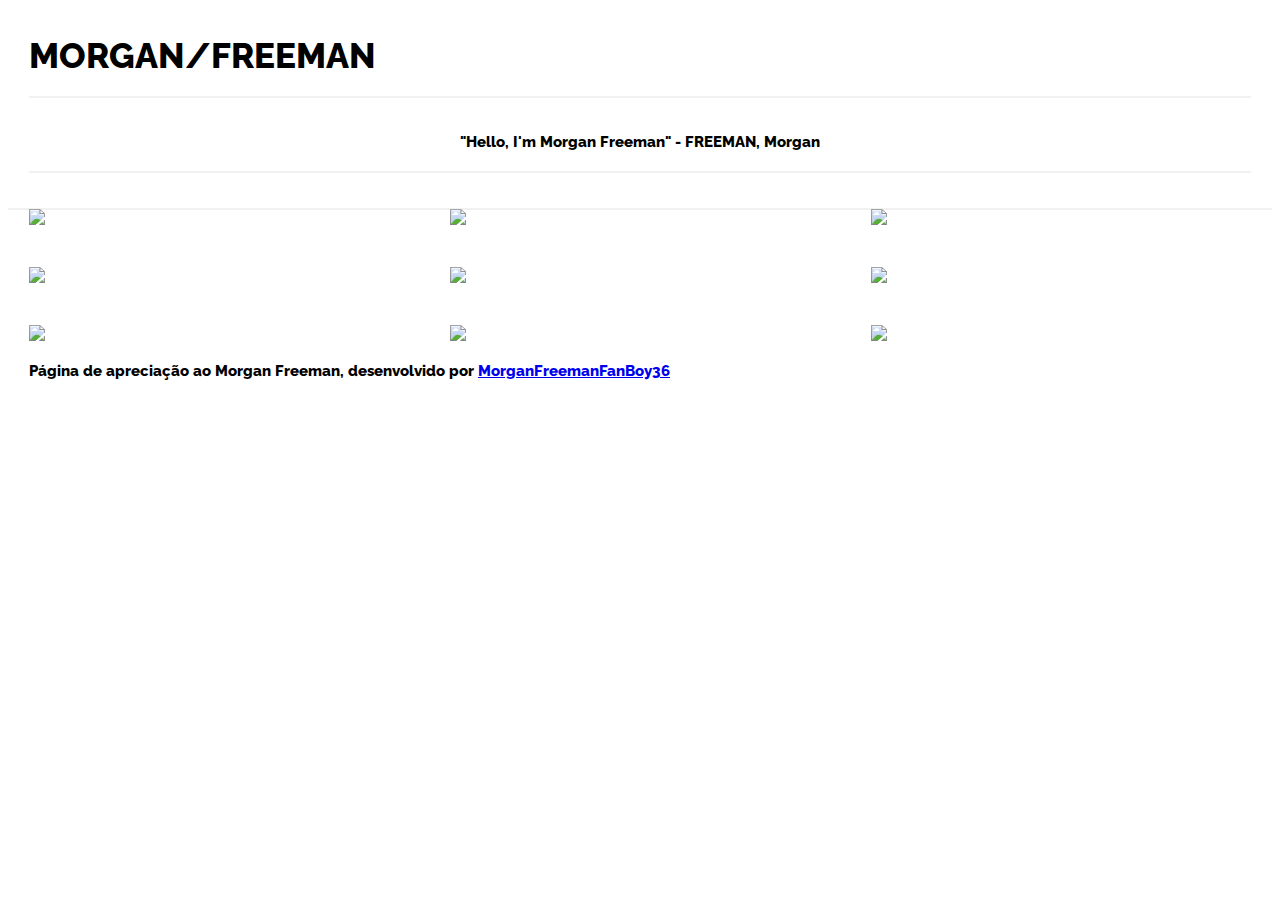
==== index.html @ a1970726 "Second Commit" ====
<!DOCTYPE html>
<html>
<head>
	<title>PhotoBlog</title>
	<link rel="stylesheet" type="text/css" href="freeman.css">
	<link href="https://fonts.googleapis.com/css?family=Raleway:400,800" rel="stylesheet">
</head>
<body>
	<p class="textUppercase divisorBottom">Morgan/Freeman</p>
	<p class="quote divisorBottom">"Hello, I'm Morgan Freeman" - <span class="textUppercase">Freeman</span>, Morgan </p>
	<div class="divisorBottom">
		<img src="https://www.crazyaboutphoto.com/wp-content/uploads/2014/01/morgan-500x500.jpg">
		<img src="https://www.crazyaboutphoto.com/wp-content/uploads/2014/01/morgan-500x500.jpg">
		<img src="https://www.crazyaboutphoto.com/wp-content/uploads/2014/01/morgan-500x500.jpg">

		<img src="https://www.crazyaboutphoto.com/wp-content/uploads/2014/01/morgan-500x500.jpg">
		<img src="https://www.crazyaboutphoto.com/wp-content/uploads/2014/01/morgan-500x500.jpg">
		<img src="https://www.crazyaboutphoto.com/wp-content/uploads/2014/01/morgan-500x500.jpg">

		<img src="https://www.crazyaboutphoto.com/wp-content/uploads/2014/01/morgan-500x500.jpg">
		<img src="https://www.crazyaboutphoto.com/wp-content/uploads/2014/01/morgan-500x500.jpg">
		<img src="https://www.crazyaboutphoto.com/wp-content/uploads/2014/01/morgan-500x500.jpg">
	</div>

<p class="footer">Página de apreciação ao Morgan Freeman, desenvolvido por <a href="mailto:morganfreemanfanboy36@gmail.com">MorganFreemanFanBoy36</a></p>
</body>
</html>
---- freeman.css ----
img {
	width: 30%;
	float: left;
	margin: 1.66%;
}

p {
	font-family: "Raleway";
	font-size: 35px;
	font-weight: 800;
	margin-left: 1.66%;
	margin-right: 1.66%;	
}

.divisorBottom{
	border-bottom: 2px solid #F1F1F1;
	padding-bottom: 20px;
}

.quote{
	text-align: center;
	font-size: 15px;
}
.textUppercase{
	text-transform: uppercase;
}

.footer{
	font-size: 15px;
	float: bottom;
}
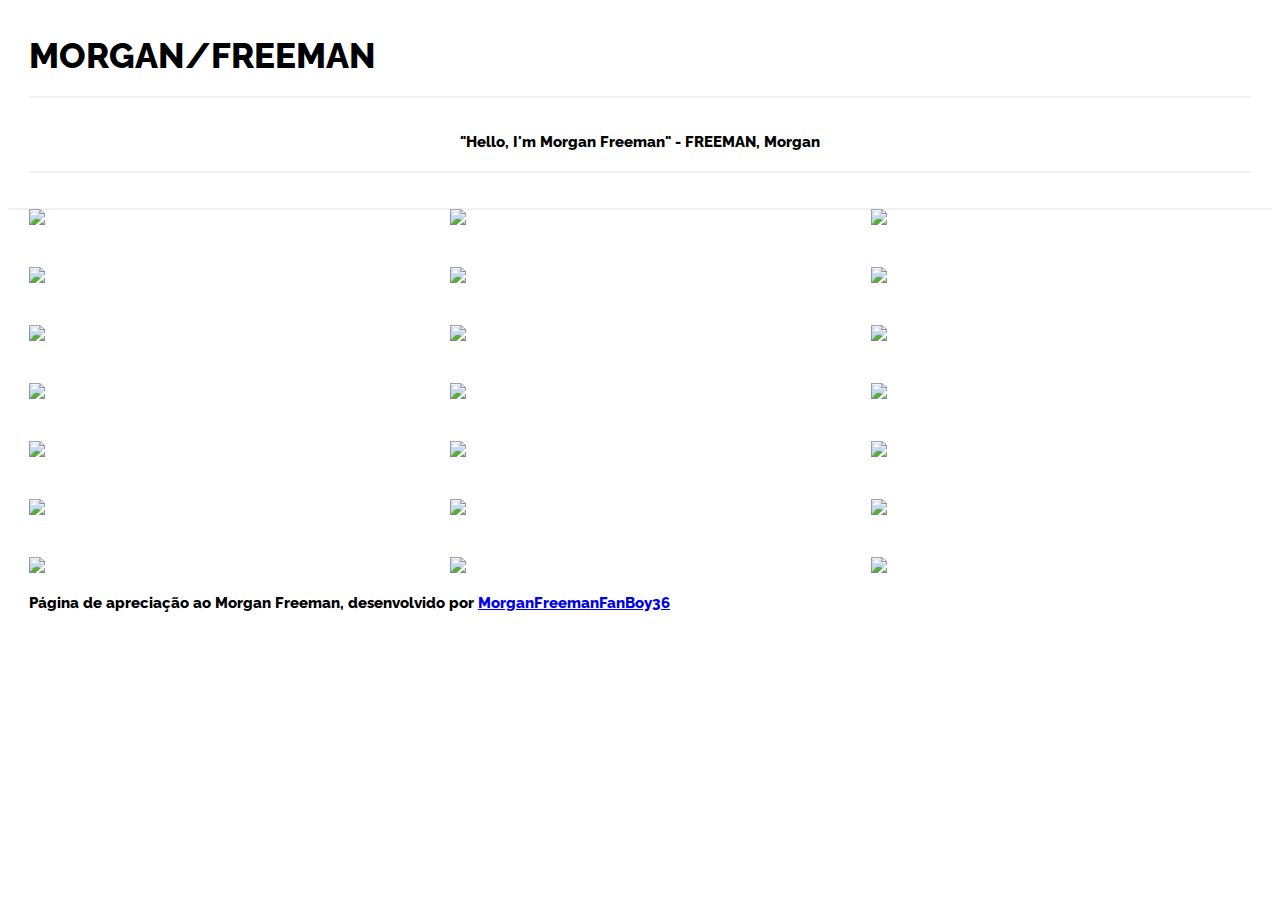
==== commit 0deb72cc: "[ REFAC ] LInk Quebrado" ====
--- a/index.html
+++ b/index.html
@@ -9,19 +9,29 @@
 	<p class="textUppercase divisorBottom">Morgan/Freeman</p>
 	<p class="quote divisorBottom">"Hello, I'm Morgan Freeman" - <span class="textUppercase">Freeman</span>, Morgan </p>
 	<div class="divisorBottom">
-		<img src="https://www.crazyaboutphoto.com/wp-content/uploads/2014/01/morgan-500x500.jpg">
-		<img src="https://www.crazyaboutphoto.com/wp-content/uploads/2014/01/morgan-500x500.jpg">
-		<img src="https://www.crazyaboutphoto.com/wp-content/uploads/2014/01/morgan-500x500.jpg">
-
-		<img src="https://www.crazyaboutphoto.com/wp-content/uploads/2014/01/morgan-500x500.jpg">
-		<img src="https://www.crazyaboutphoto.com/wp-content/uploads/2014/01/morgan-500x500.jpg">
-		<img src="https://www.crazyaboutphoto.com/wp-content/uploads/2014/01/morgan-500x500.jpg">
-
-		<img src="https://www.crazyaboutphoto.com/wp-content/uploads/2014/01/morgan-500x500.jpg">
-		<img src="https://www.crazyaboutphoto.com/wp-content/uploads/2014/01/morgan-500x500.jpg">
-		<img src="https://www.crazyaboutphoto.com/wp-content/uploads/2014/01/morgan-500x500.jpg">
+		<img src="https://upload.wikimedia.org/wikipedia/commons/e/e4/Morgan_Freeman_Deauville_2018.jpg">
+		<img src="https://upload.wikimedia.org/wikipedia/commons/e/e4/Morgan_Freeman_Deauville_2018.jpg">
+		<img src="https://upload.wikimedia.org/wikipedia/commons/e/e4/Morgan_Freeman_Deauville_2018.jpg">
+		<img src="https://upload.wikimedia.org/wikipedia/commons/e/e4/Morgan_Freeman_Deauville_2018.jpg">
+		<img src="https://upload.wikimedia.org/wikipedia/commons/e/e4/Morgan_Freeman_Deauville_2018.jpg">
+		<img src="https://upload.wikimedia.org/wikipedia/commons/e/e4/Morgan_Freeman_Deauville_2018.jpg">
+		<img src="https://upload.wikimedia.org/wikipedia/commons/e/e4/Morgan_Freeman_Deauville_2018.jpg">
+		<img src="https://upload.wikimedia.org/wikipedia/commons/e/e4/Morgan_Freeman_Deauville_2018.jpg">
+		<img src="https://upload.wikimedia.org/wikipedia/commons/e/e4/Morgan_Freeman_Deauville_2018.jpg">
+		<img src="https://upload.wikimedia.org/wikipedia/commons/e/e4/Morgan_Freeman_Deauville_2018.jpg">
+		<img src="https://upload.wikimedia.org/wikipedia/commons/e/e4/Morgan_Freeman_Deauville_2018.jpg">
+		<img src="https://upload.wikimedia.org/wikipedia/commons/e/e4/Morgan_Freeman_Deauville_2018.jpg">
+		<img src="https://upload.wikimedia.org/wikipedia/commons/e/e4/Morgan_Freeman_Deauville_2018.jpg">
+		<img src="https://upload.wikimedia.org/wikipedia/commons/e/e4/Morgan_Freeman_Deauville_2018.jpg">
+		<img src="https://upload.wikimedia.org/wikipedia/commons/e/e4/Morgan_Freeman_Deauville_2018.jpg">
+		<img src="https://upload.wikimedia.org/wikipedia/commons/e/e4/Morgan_Freeman_Deauville_2018.jpg">
+		<img src="https://upload.wikimedia.org/wikipedia/commons/e/e4/Morgan_Freeman_Deauville_2018.jpg">
+		<img src="https://upload.wikimedia.org/wikipedia/commons/e/e4/Morgan_Freeman_Deauville_2018.jpg">
+		<img src="https://upload.wikimedia.org/wikipedia/commons/e/e4/Morgan_Freeman_Deauville_2018.jpg">
+		<img src="https://upload.wikimedia.org/wikipedia/commons/e/e4/Morgan_Freeman_Deauville_2018.jpg">
+		<img src="https://upload.wikimedia.org/wikipedia/commons/e/e4/Morgan_Freeman_Deauville_2018.jpg">
 	</div>
 
 <p class="footer">Página de apreciação ao Morgan Freeman, desenvolvido por <a href="mailto:morganfreemanfanboy36@gmail.com">MorganFreemanFanBoy36</a></p>
 </body>
-</html>+</html>
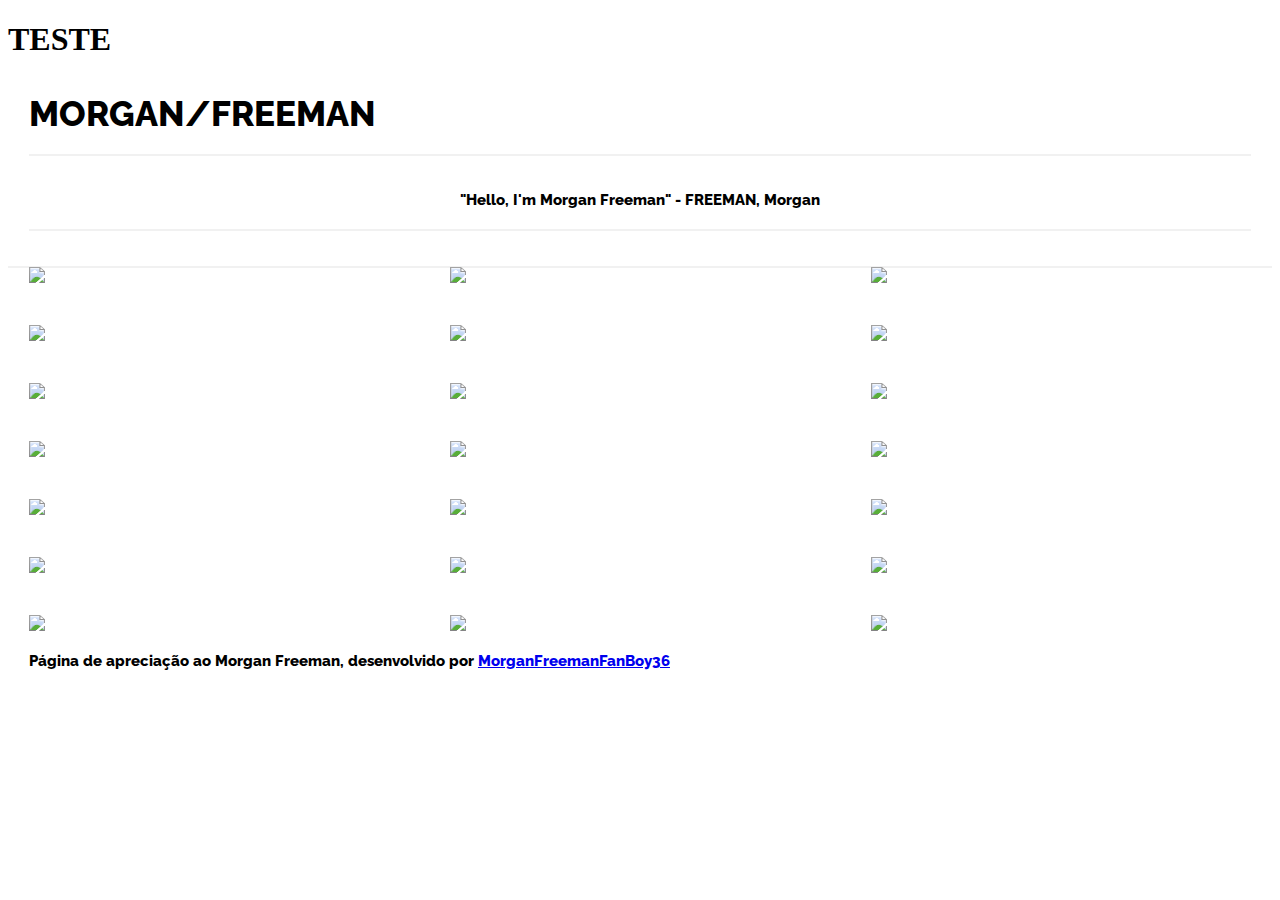
==== commit 6ca26e1d: "[ TESTE ] teste" ====
--- a/index.html
+++ b/index.html
@@ -6,6 +6,7 @@
 	<link href="https://fonts.googleapis.com/css?family=Raleway:400,800" rel="stylesheet">
 </head>
 <body>
+	<h1>TESTE</h1>
 	<p class="textUppercase divisorBottom">Morgan/Freeman</p>
 	<p class="quote divisorBottom">"Hello, I'm Morgan Freeman" - <span class="textUppercase">Freeman</span>, Morgan </p>
 	<div class="divisorBottom">
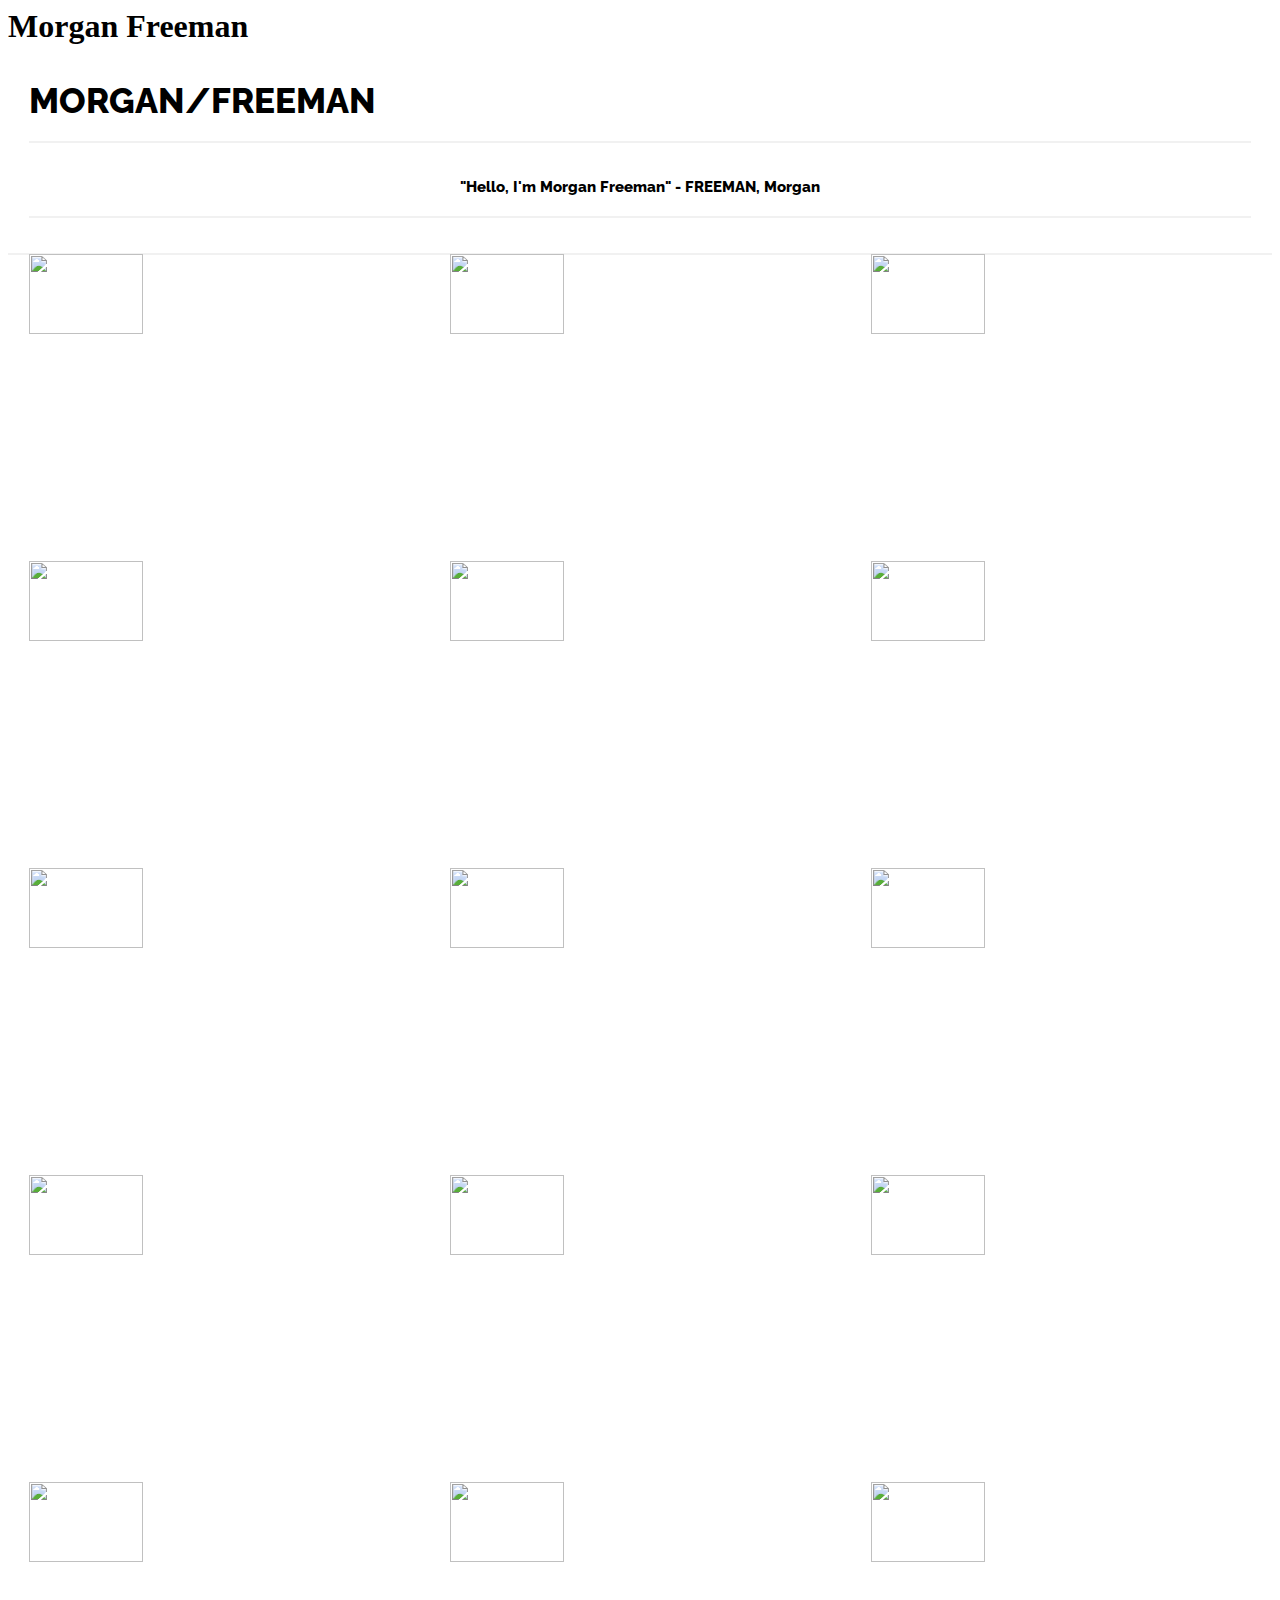
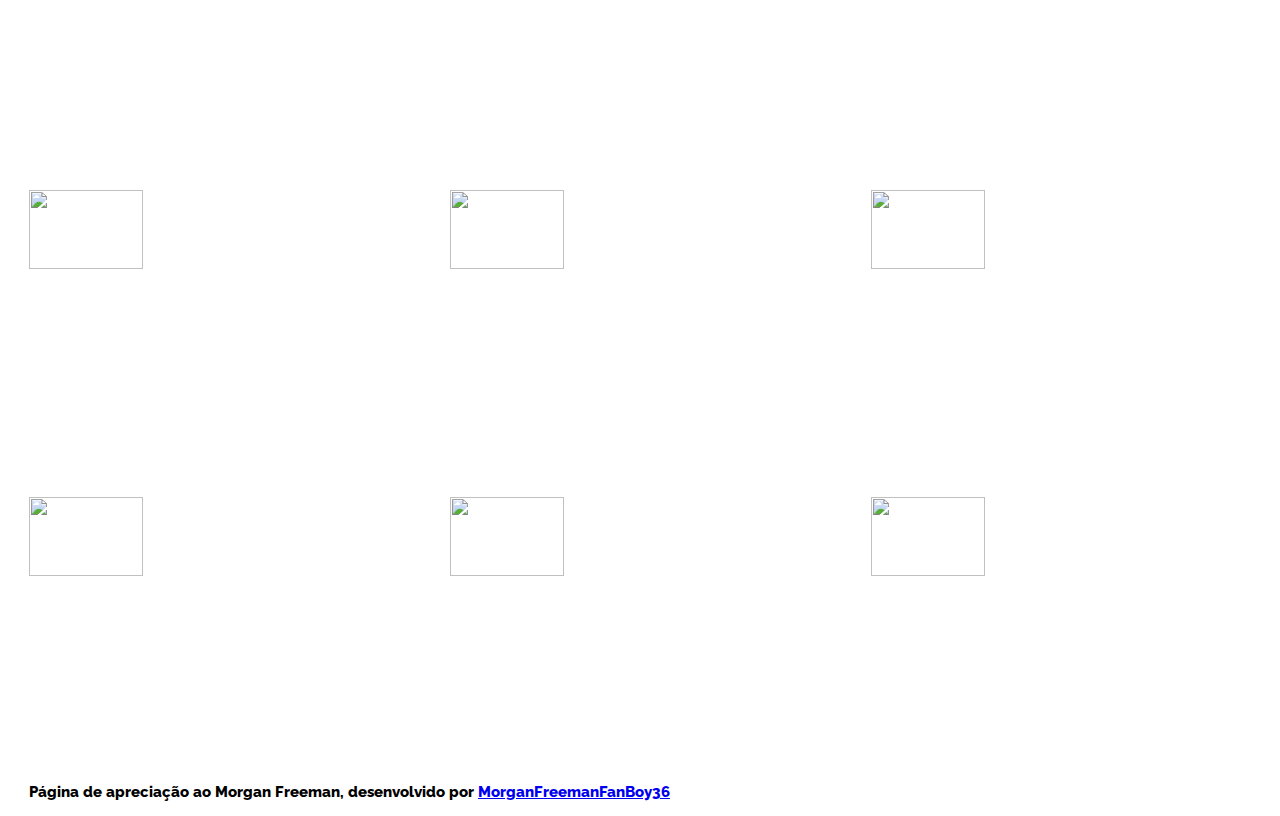
==== commit 2d343f98: "[ REFAC ] Teste de SSH" ====
--- a/index.html
+++ b/index.html
@@ -1,4 +1,4 @@
-<!DOCTYPE html>
+<DOCTYPE html>
 <html>
 <head>
 	<title>PhotoBlog</title>
@@ -6,7 +6,7 @@
 	<link href="https://fonts.googleapis.com/css?family=Raleway:400,800" rel="stylesheet">
 </head>
 <body>
-	<h1>TESTE</h1>
+	<h1>Morgan Freeman</h1>
 	<p class="textUppercase divisorBottom">Morgan/Freeman</p>
 	<p class="quote divisorBottom">"Hello, I'm Morgan Freeman" - <span class="textUppercase">Freeman</span>, Morgan </p>
 	<div class="divisorBottom">
@@ -36,3 +36,4 @@
 <p class="footer">Página de apreciação ao Morgan Freeman, desenvolvido por <a href="mailto:morganfreemanfanboy36@gmail.com">MorganFreemanFanBoy36</a></p>
 </body>
 </html>
+
